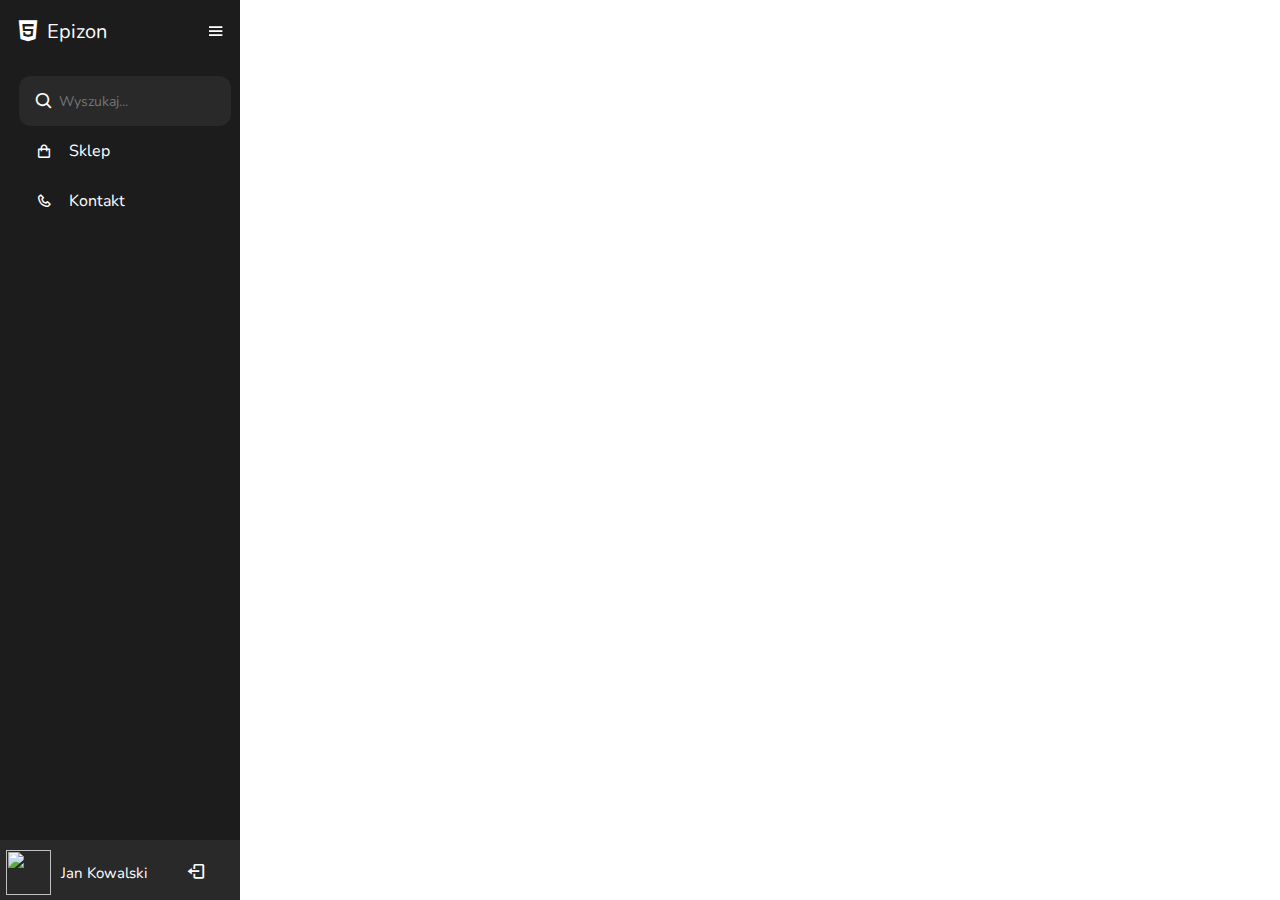
==== index.html @ cc99640a "modyfikacja" ====
<!DOCTYPE html>
<html lang="pl">
<head>
    <meta charset="UTF-8">
    <meta http-equiv="X-UA-Compatible" content="IE=edge">
    <meta name="viewport" content="width=device-width, initial-scale=1.0">
    <link rel="stylesheet" type="text/css" href="./css/style.css">
    <link href='https://unpkg.com/boxicons@2.0.9/css/boxicons.min.css' rel='stylesheet'>
    <title>Epizon</title>
</head>
<body>
    <div class="sidebar">
        <div class="logo_content">
            <div class="logo">
                <i class='bx bxl-html5'></i>
                <div class="logo_name">Epizon</div>
            </div>
            <i class='bx bx-menu' id="btn"></i>
        </div>
        <ul class="nav_list">
            <li>
                    <i class='bx bx-search' ></i>
                    <input type="text" placeholder="Wyszukaj...">
            </li>
            <li>
                <a href="#">
                    <i class='bx bx-shopping-bag' ></i>
                    <span class="links_name">Sklep</span>
                </a>
                <span class="tooltip">Sklep</span>
            </li>
            <li>
                <a href="#">
                    <i class='bx bx-phone' ></i>
                    <span class="links_name">Kontakt</span>
                </a>
                <span class="tooltip">Kontakt</span>
            </li>
        </ul>
        <div class="profile_content">
            <div class="profile">
                <div class="profile_details">
                    <img src="https://img.icons8.com/wired/64/000000/circled-user.png" alt="">
                    <div class="name_job">
                        <div class="name">Jan Kowalski</div>
                    </div>
                </div>
                <i class='bx bx-log-out' id="log_out"></i>
            </div>
        </div>
    </div>
</body>
</html>
---- css/style.css ----
@import url('https://fonts.googleapis.com/css2?family=Nunito:wght@300&display=swap');
*
{
    margin: 0;
    padding: 0;
    box-sizing: border-box;
    font-family: 'Nunito', sans-serif;
}

body
{
    position: relative;
    min-height: 100vh;
    width: 100%;
    overflow: hidden;
}

.sidebar
{
    position: fixed;
    height: 100%;
    width: 240px;
    top: 0;
    left: 0;
    background: #1c1c1c;
    padding: 6px 14px;
}

.sidebar .logo_content .logo
{
    color: #fff;
    display: flex;
    height: 50px;
    width: 100%;
    align-items: center;
}

.logo_content .logo i
{
    font-size: 28px;
    margin-right: 5px;
}

.logo_content .logo .logo_name
{
    font-size: 20px;
    font-weight: 400px;
}

.sidebar #btn
{
    position: absolute;
    color: #fff;
    left: 90%;
    top: 6px;
    font-size: 20px;
    height: 50px;
    width: 50px;
    text-align: center;
    line-height: 50px;
    transform: translateX(-50%);
}

.sidebar ul
{
    margin-top: 20px;
}

.sidebar ul li
{
    position: relative;
    height: 50px;
    width: 100%;
    list-style: none;
    margin: 0 5px;
    line-height: 50px;
}

.sidebar ul li .tooltip
{
    position: absolute;
    height: 35px;
    left: 122px;
    top: 0;
    width: 122px;
    background: #fff;
    box-shadow: 0 5px 10px rgba(0, 0, 0, 0.2);
    transform: translateY(-50%);
    border-radius: 6px;
    line-height: 35px;
    text-align: center;
    transition: 0s;
    opacity: 0;
    pointer-events: none;
}

.sidebar ul li:hover .tooltip
{
    top: 25px;
    transition: all 0.5s ease;
    opacity: 1;
}

.sidebar ul li input
{
    position: absolute;
    height: 100%;
    width: 100%;
    left: 0;
    top: 0;
    border-radius: 12px;
    outline: none;
    border: none;
    background: #292929;
    padding-left: 40px;
    font-size: 14px;
    color: #fff;
}

.sidebar ul li .bx-search
{
    position: absolute;
    z-index: 99;
    color: #fff;
    font-size: 20px;
}

.sidebar ul li a
{
    color: #fff;
    display: flex;
    align-items: center;
    text-decoration: none;
    transition: all 0.4s ease;
    border-radius: 12px;
}

.sidebar ul li a:hover
{
    color: #1c1c1c;
    background: #fff;
}

.sidebar ul li i
{
    height: 50px;
    min-width: 50px;
    border-radius: 12px;
    line-height: 50px;
    text-align: center;
}

.sidebar .profile_content
{
    position: absolute;
    color: #fff;
    bottom: 0;
    left: 0;
    width: 100%;
}

.sidebar .profile_content .profile
{
    position: relative;
    padding: 10px 6px;
    height: 60px;
    background: #292929;
}

.sidebar  .profile_content  .profile  .profile_details
{
    display: flex;
    align-items: center;
}

.profile  .profile_details img
{
    height: 45px;
    width: 45px;
    object-fit: cover;
}

.profile  .profile_details .name_job
{
    margin-left: 10px;
}

.profile  .profile_details .name
{
    font-size: 15px;
    font-weight: 400;
}

.profile #log_out
{
    position: absolute;
    left: 88%;
    bottom: 5px;
    transform: translateX(-50%);
    min-width: 50px;
    line-height: 47px;
    font-size: 20px;
    border-radius: 12px;
}
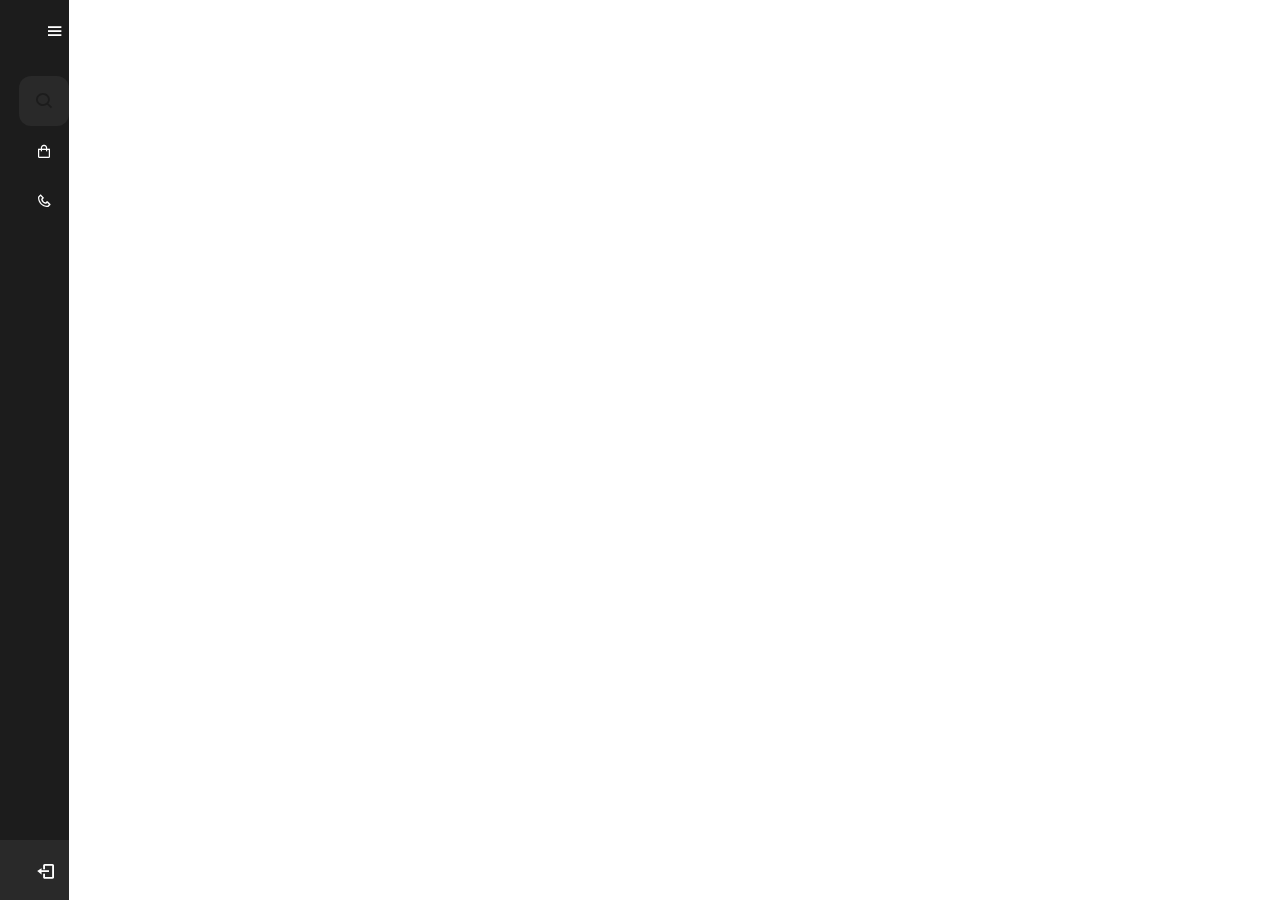
==== commit d8998aab: "modyfikacja" ====
--- a/index.html
+++ b/index.html
@@ -49,5 +49,21 @@
             </div>
         </div>
     </div>
+    <script>
+        let sidebar = document.querySelector(".sidebar");
+        let closeBtn = document.querySelector("#btn");
+        let searchBtn = document.querySelector(".bx-search");
+      
+        closeBtn.addEventListener("click", () =>
+        {
+          sidebar.classList.toggle("open");
+          menuBtnChange();
+        });
+      
+        searchBtn.addEventListener("click", () =>
+        {
+          menuBtnChange();
+        });
+    </script>
 </body>
 </html>
--- a/css/style.css
+++ b/css/style.css
@@ -18,13 +18,20 @@
 .sidebar
 {
     position: fixed;
+    left: 0;
+    top: 0;
     height: 100%;
-    width: 240px;
-    top: 0;
-    left: 0;
+    width: 69px;
     background: #1c1c1c;
     padding: 6px 14px;
-}
+    z-index: 99;
+    transition: all 0.5s ease;
+  }
+
+  .sidebar.open
+  {
+    width: 250px;
+  }
 
 .sidebar .logo_content .logo
 {
@@ -33,6 +40,14 @@
     height: 50px;
     width: 100%;
     align-items: center;
+    opacity: 0;
+    pointer-events: none;
+}
+
+.sidebar .open .logo_content .logo
+{
+    opacity: 1;
+    pointer-events: none;
 }
 
 .logo_content .logo i
@@ -51,7 +66,7 @@
 {
     position: absolute;
     color: #fff;
-    left: 90%;
+    left: 80%;
     top: 6px;
     font-size: 20px;
     height: 50px;
@@ -59,6 +74,11 @@
     text-align: center;
     line-height: 50px;
     transform: translateX(-50%);
+}
+
+.sidebar .open #btn
+{
+    left: 90%;
 }
 
 .sidebar ul
@@ -85,13 +105,19 @@
     width: 122px;
     background: #fff;
     box-shadow: 0 5px 10px rgba(0, 0, 0, 0.2);
-    transform: translateY(-50%);
+    transform: translate(-50%, -50%);
     border-radius: 6px;
     line-height: 35px;
     text-align: center;
     transition: 0s;
     opacity: 0;
     pointer-events: none;
+    display: block;
+}
+
+.sidebar .active ul li .tooltip
+{
+    display: none;
 }
 
 .sidebar ul li:hover .tooltip
@@ -112,7 +138,7 @@
     outline: none;
     border: none;
     background: #292929;
-    padding-left: 40px;
+    padding-left: 50px;
     font-size: 14px;
     color: #fff;
 }
@@ -121,8 +147,15 @@
 {
     position: absolute;
     z-index: 99;
-    color: #fff;
-    font-size: 20px;
+    color: #1c1c1c;
+    font-size: 20px;
+    transition: all 0.5 ease;
+}
+
+.sidebar ul li .bx-search:hover
+{
+    background: #fff;
+    color: #1c1c1c;
 }
 
 .sidebar ul li a
@@ -133,11 +166,12 @@
     text-decoration: none;
     transition: all 0.4s ease;
     border-radius: 12px;
+    white-space: nowrap;
 }
 
 .sidebar ul li a:hover
 {
-    color: #1c1c1c;
+    color: #fff;
     background: #fff;
 }
 
@@ -148,6 +182,18 @@
     border-radius: 12px;
     line-height: 50px;
     text-align: center;
+}
+
+.sidebar .links_name
+{
+    opacity: 1;
+    pointer-events: none;
+}
+
+.sidebar .active .links_name
+{
+    opacity: 1;
+    pointer-events: auto;
 }
 
 .sidebar .profile_content
@@ -171,6 +217,14 @@
 {
     display: flex;
     align-items: center;
+    opacity: 0;
+    pointer-events: none;
+}
+
+.sidebar .open  .profile  .profile_details
+{
+    opacity: 1;
+    pointer-events: auto;
 }
 
 .profile  .profile_details img
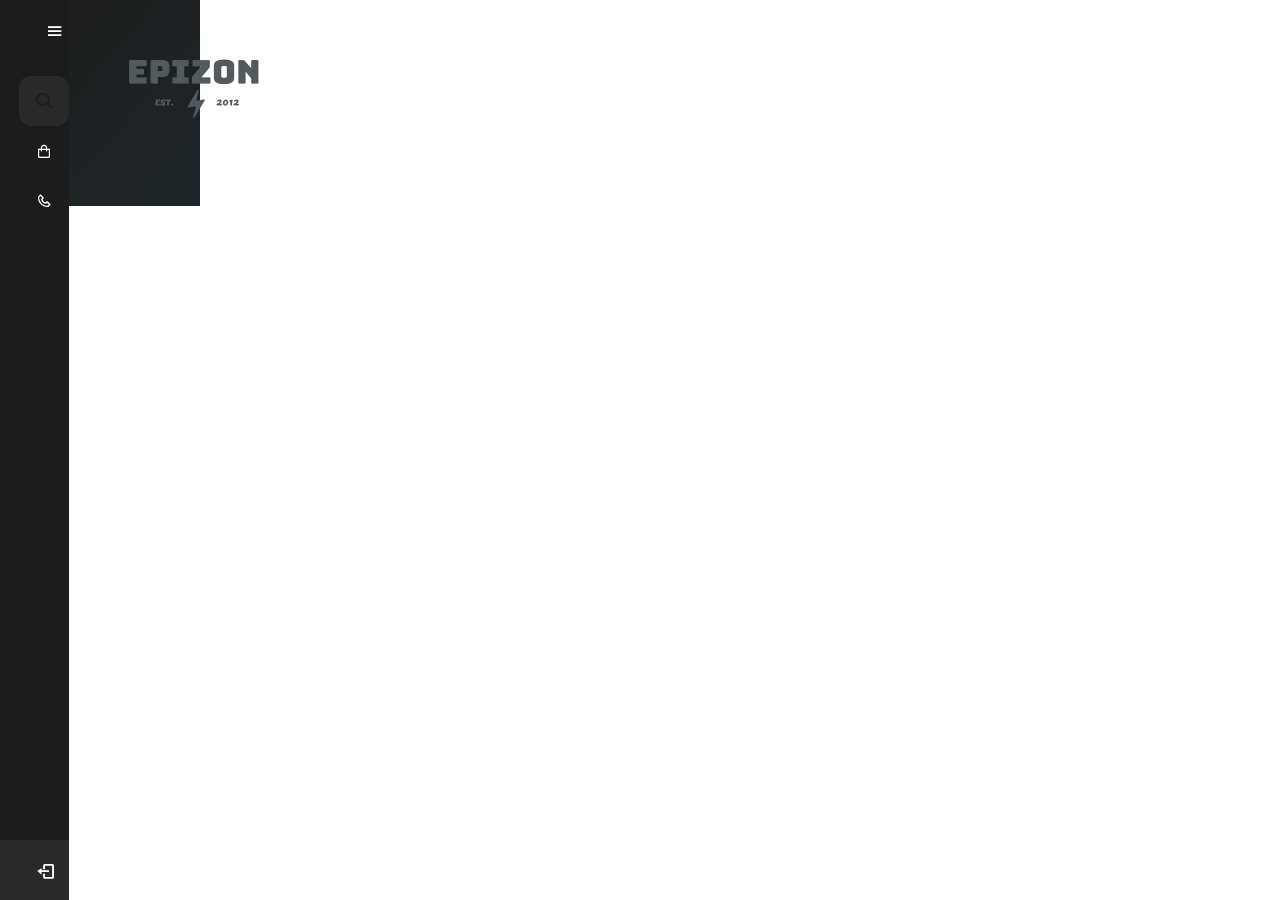
==== commit 7c289d15: "modyfikacja" ====
--- a/index.html
+++ b/index.html
@@ -9,6 +9,12 @@
     <title>Epizon</title>
 </head>
 <body>
+    <div class="main">
+        <div class="bkg">
+            <div class="logo_main">
+                <img src="./img/logo.png" alt="">
+            </div>
+        </div>
     <div class="sidebar">
         <div class="logo_content">
             <div class="logo">
@@ -49,6 +55,7 @@
             </div>
         </div>
     </div>
+    </div>
     <script>
         let sidebar = document.querySelector(".sidebar");
         let closeBtn = document.querySelector("#btn");
--- a/css/style.css
+++ b/css/style.css
@@ -13,6 +13,24 @@
     min-height: 100vh;
     width: 100%;
     overflow: hidden;
+}
+
+.bkg
+{
+    position: absolute;
+    
+    background-size: 100%;
+    background: rgb(28,28,28);
+    background: linear-gradient(131deg, rgba(28,28,28,1) 0%, rgba(30,37,40,1) 88%);
+    z-index: 0;
+}
+
+.bkg .logo_main
+{
+    position: relative;
+    top: 50%;
+    left: 47%;
+    z-index: 1;
 }
 
 .sidebar
@@ -112,7 +130,7 @@
     transition: 0s;
     opacity: 0;
     pointer-events: none;
-    display: block;
+    display: none;
 }
 
 .sidebar .active ul li .tooltip
@@ -186,7 +204,7 @@
 
 .sidebar .links_name
 {
-    opacity: 1;
+    opacity: 0;
     pointer-events: none;
 }
 
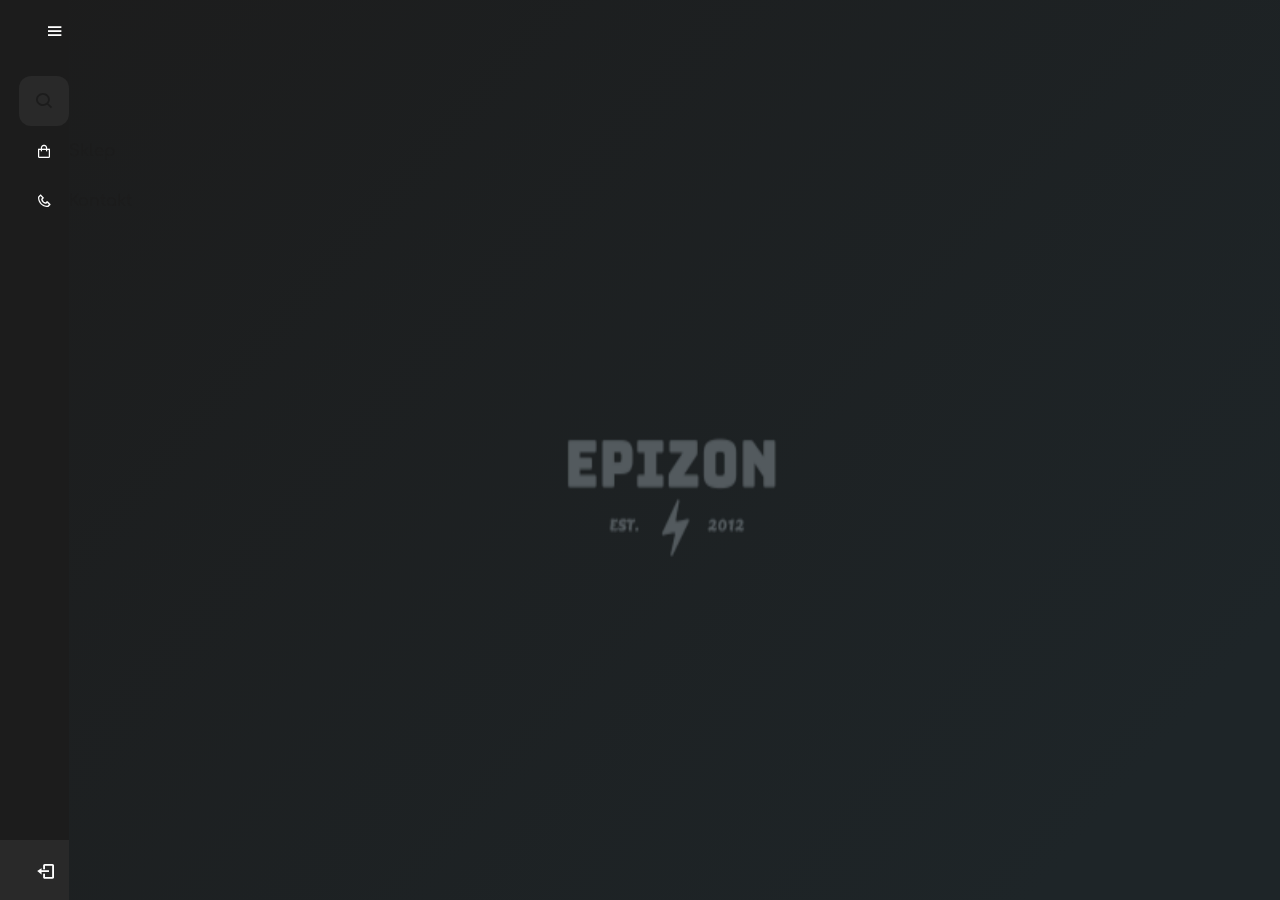
==== commit 009eb185: "dodanie jsa" ====
--- a/index.html
+++ b/index.html
@@ -29,7 +29,7 @@
                     <input type="text" placeholder="Wyszukaj...">
             </li>
             <li>
-                <a href="#">
+                <a href="./index2.html">
                     <i class='bx bx-shopping-bag' ></i>
                     <span class="links_name">Sklep</span>
                 </a>
--- a/css/style.css
+++ b/css/style.css
@@ -1,10 +1,10 @@
-@import url('https://fonts.googleapis.com/css2?family=Nunito:wght@300&display=swap');
+@import url('https://fonts.googleapis.com/css2?family=Comfortaa:wght@500&display=swap');
 *
 {
     margin: 0;
     padding: 0;
     box-sizing: border-box;
-    font-family: 'Nunito', sans-serif;
+    font-family: 'Comfortaa', cursive;
 }
 
 body
@@ -13,23 +13,18 @@
     min-height: 100vh;
     width: 100%;
     overflow: hidden;
-}
-
-.bkg
-{
-    position: absolute;
-    
     background-size: 100%;
     background: rgb(28,28,28);
     background: linear-gradient(131deg, rgba(28,28,28,1) 0%, rgba(30,37,40,1) 88%);
-    z-index: 0;
-}
-
-.bkg .logo_main
-{
-    position: relative;
-    top: 50%;
-    left: 47%;
+}
+
+.bkg .logo_main img
+{
+    position: fixed;
+    bottom: 20%;
+    left: 40%;
+    width: 320px;
+    height: 400px;
     z-index: 1;
 }
 
@@ -42,7 +37,7 @@
     width: 69px;
     background: #1c1c1c;
     padding: 6px 14px;
-    z-index: 99;
+    z-index: 1;
     transition: all 0.5s ease;
   }
 
@@ -53,7 +48,7 @@
 
 .sidebar .logo_content .logo
 {
-    color: #fff;
+    color: #1c1c1c;
     display: flex;
     height: 50px;
     width: 100%;
@@ -65,6 +60,7 @@
 .sidebar .open .logo_content .logo
 {
     opacity: 1;
+    color: #fff;
     pointer-events: none;
 }
 
@@ -128,7 +124,7 @@
     line-height: 35px;
     text-align: center;
     transition: 0s;
-    opacity: 0;
+    opacity: 1;
     pointer-events: none;
     display: none;
 }
@@ -204,14 +200,17 @@
 
 .sidebar .links_name
 {
-    opacity: 0;
-    pointer-events: none;
+    opacity: 1;
+    pointer-events: none;
+    color: #1c1c1c;
+    font-weight: 400;
 }
 
 .sidebar .active .links_name
 {
     opacity: 1;
     pointer-events: auto;
+    color: #fff;
 }
 
 .sidebar .profile_content
